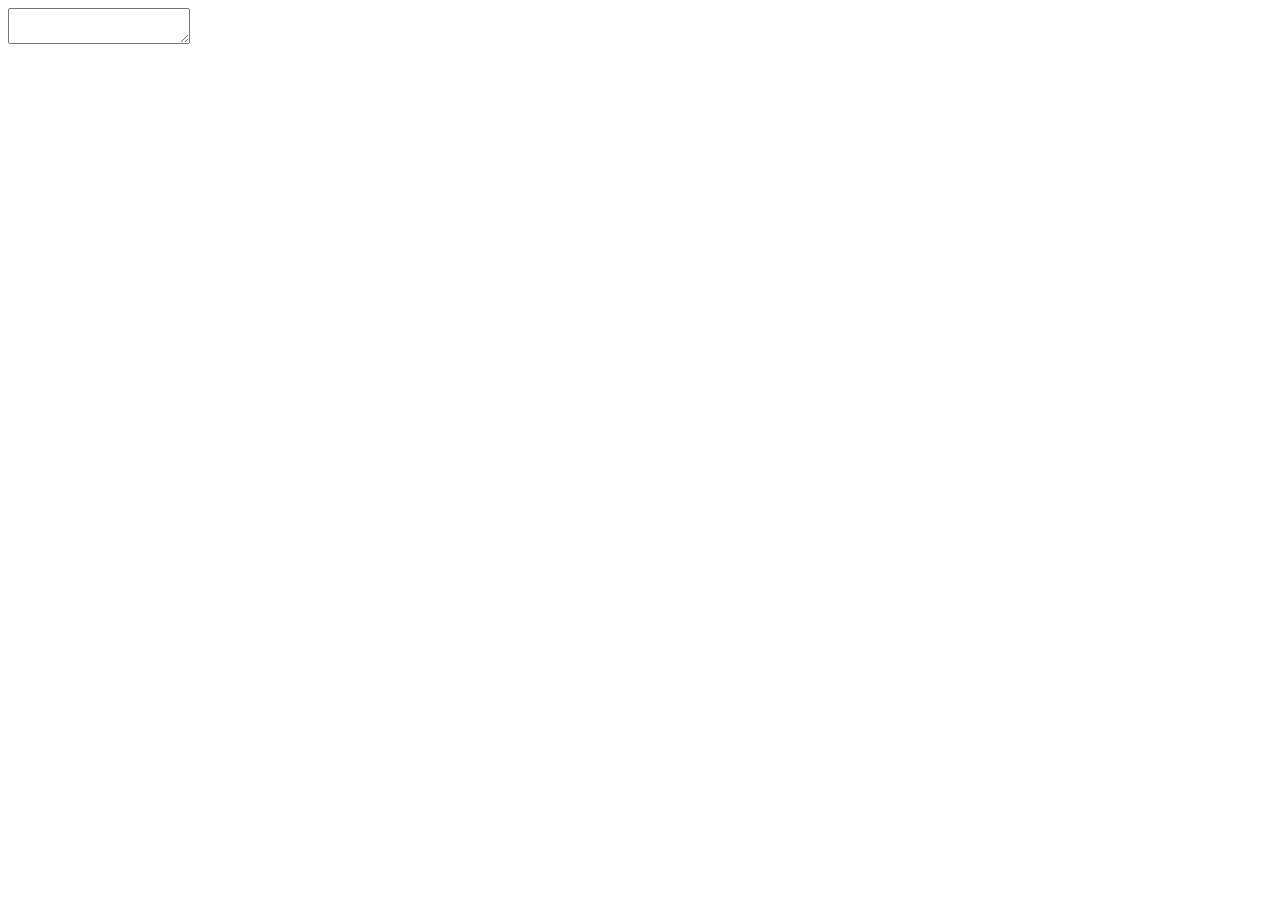
==== web/app.html @ 33cd30ce "fix split logic to files" ====
<!DOCTYPE html>
<html>
<head>
    <meta charset="UTF-8">
    <meta name="viewport" content="width=device-width, initial-scale=1.0">
    <title>Files.md</title>
    <link rel="canonical" href="https://app.files.md/">
    <link rel="icon" href="favicon.ico" sizes="32x32">
    <link rel="manifest" href="manifest.json">
    <link href="app.css" rel="stylesheet">
    <link href="lib/normalize.css" rel="stylesheet">
    <link href="lib/tree.css" rel="stylesheet" >
    <link href="lib/codemirror.css" rel="stylesheet" >
    <link href="lib/hypermd.css" rel="stylesheet" >
    <script src="lib/tree.js"></script>
    <script src="lib/codemirror.js"></script>
    <script src="lib/core.js"></script>
    <script src="lib/markdown.js"></script>
    <script src="lib/hypermd.js"></script>
    <script src="lib/click.js"></script>
    <script src="lib/hide-token.js"></script>
    <script src="lib/fold.js"></script>
    <script src="lib/fold-image.js"></script>
    <script src="lib/fold-link.js"></script>
    <script src="lib/complete-links.js"></script>
    <script src="lib/show-hint.js"></script>
    <script src="lib/codemirror-go.js"></script>
    <script src="lib/codemirror-php.js"></script>
    <script src="lib/codemirror-shell.js"></script>
    <script src="lib/similarity.js"></script>
    <script src="files.js"></script>
    <script src="db.js"></script>
</head>
<body>
<div id="editor">
    <div id="editor-sidebar">
    </div>
    <div id="editor-content">
        <div id="welcome" style="display: none; justify-content: center;align-items: center; height: 100vh; flex-direction: column">
            <div><p>100% local, we don't have access to your files</p></div>
            <div>
                <button onclick="openDirectory()" id="openDirectory">Open directory with *.md files</button>
            </div>
        </div>
        <textarea id="editor-textarea"></textarea>
    </div>
    <div id="goToFile" style="display: none;">
        <form autocomplete="off">
            <input type="text" id="goToFileInput" placeholder="Go to file..." oninput="search()">
        </form>
        <ul id="goToFileResults"></ul>
    </div>
</div>

<script src="app.js"></script>
<script>
    init(document.getElementById("editor-textarea"));
</script>
</body>
</html>
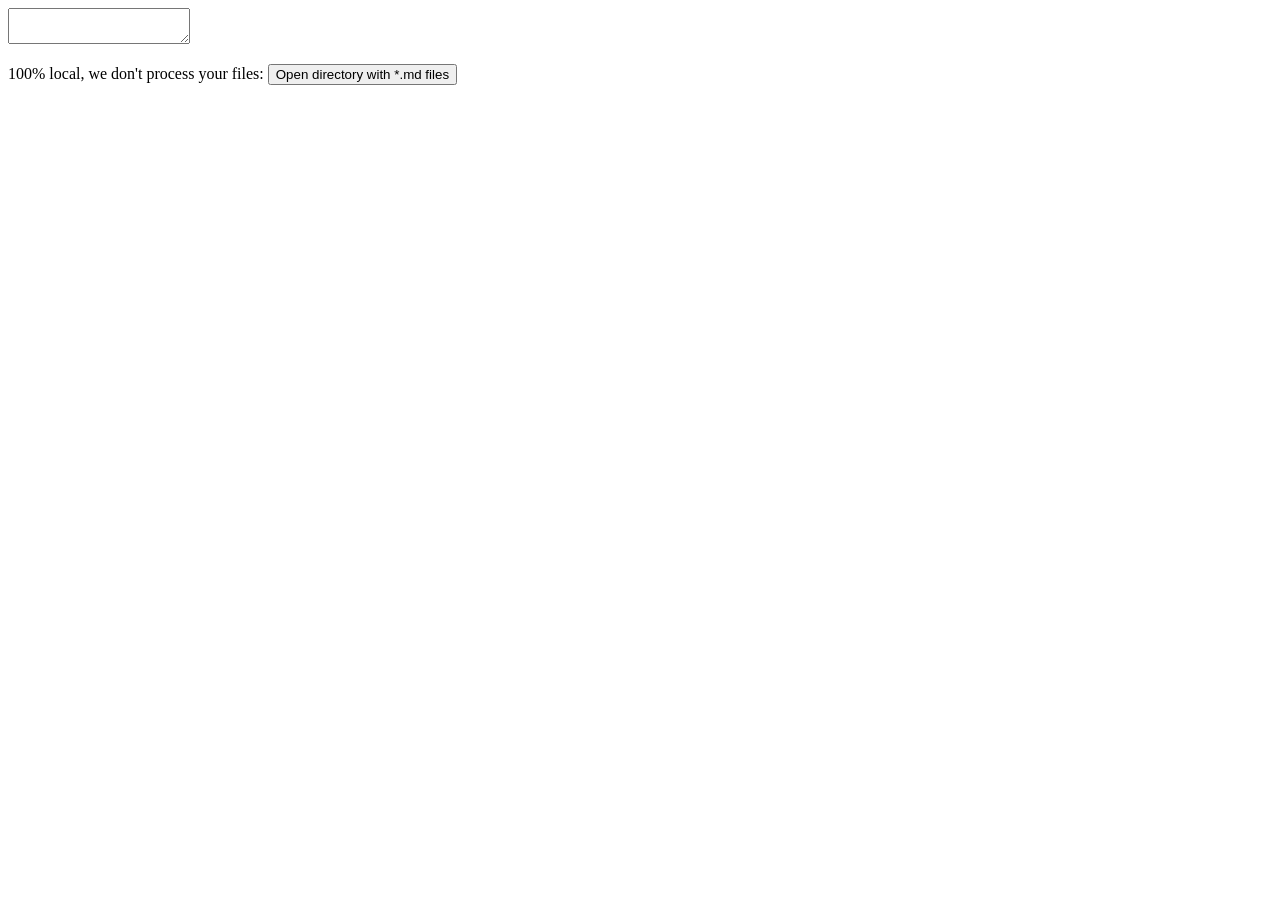
==== commit e964f9f5: "add better emoji merger" ====
--- a/web/app.html
+++ b/web/app.html
@@ -3,7 +3,7 @@
 <head>
     <meta charset="UTF-8">
     <meta name="viewport" content="width=device-width, initial-scale=1.0">
-    <title>Files.md</title>
+    <title>Files.md (Alpha version)</title>
     <link rel="canonical" href="https://app.files.md/">
     <link rel="icon" href="favicon.ico" sizes="32x32">
     <link rel="manifest" href="manifest.json">
@@ -24,37 +24,30 @@
     <script src="lib/fold-link.js"></script>
     <script src="lib/complete-links.js"></script>
     <script src="lib/show-hint.js"></script>
+    <script src="lib/autoscroll.js"></script>
     <script src="lib/codemirror-go.js"></script>
     <script src="lib/codemirror-php.js"></script>
     <script src="lib/codemirror-shell.js"></script>
     <script src="lib/similarity.js"></script>
+    <script src="default.js"></script>
     <script src="files.js"></script>
-    <script src="db.js"></script>
 </head>
 <body>
-<div id="editor">
-    <div id="editor-sidebar">
-    </div>
-    <div id="editor-content">
-        <div id="welcome" style="display: none; justify-content: center;align-items: center; height: 100vh; flex-direction: column">
-            <div><p>100% local, we don't have access to your files</p></div>
-            <div>
-                <button onclick="openDirectory()" id="openDirectory">Open directory with *.md files</button>
-            </div>
-        </div>
-        <textarea id="editor-textarea"></textarea>
-    </div>
-    <div id="goToFile" style="display: none;">
-        <form autocomplete="off">
-            <input type="text" id="goToFileInput" placeholder="Go to file..." oninput="search()">
-        </form>
-        <ul id="goToFileResults"></ul>
-    </div>
+<div id="sidebar">
 </div>
-
+<div id="content">
+    <textarea id="editor"></textarea>
+</div>
+<div id="search" style="display: none;">
+    <form autocomplete="off">
+        <input type="text" id="search-input" placeholder="Go to file..." oninput="search()">
+    </form>
+    <ul id="search-results"></ul>
+</div>
+<div id="welcome"><p>100% local, we don't process your files: <button onClick="openDir()" id="openDirectory">Open directory with *.md files</button></p></div>
 <script src="app.js"></script>
 <script>
-    init(document.getElementById("editor-textarea"));
+    init(document.getElementById("editor"));
 </script>
 </body>
 </html>
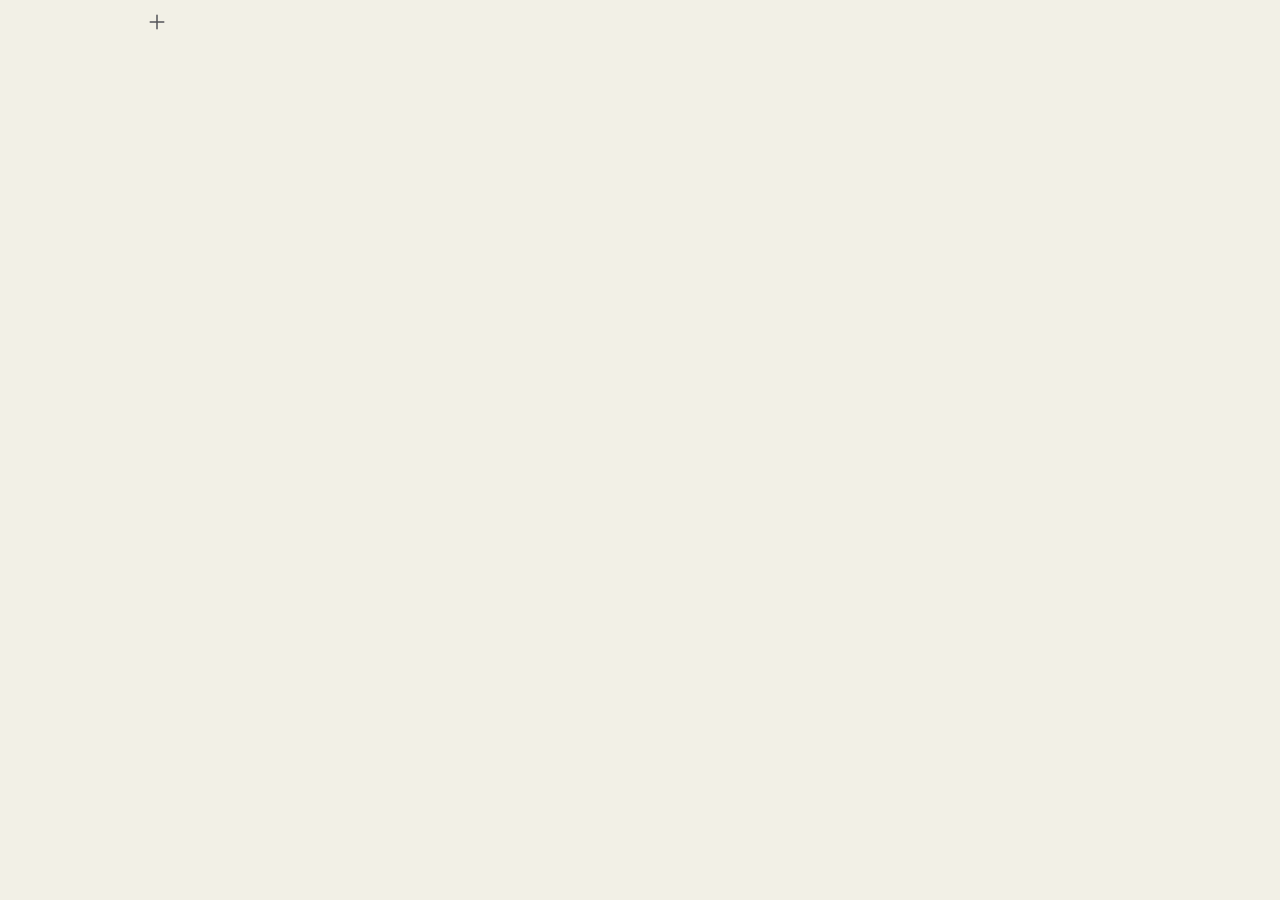
==== commit 6ef76736: "fix simplified icons" ====
--- a/web/app.html
+++ b/web/app.html
@@ -7,11 +7,14 @@
     <link rel="canonical" href="https://app.files.md/">
     <link rel="icon" href="favicon.ico" sizes="32x32">
     <link rel="manifest" href="manifest.json">
+    <link rel="preload" href="https://fonts.googleapis.com/css2?family=Rubik:ital,wght@0,300..900;1,300..900&display=swap" as="style" onload="this.onload=null;this.rel='stylesheet'">
+    <link rel="preload" href="https://fonts.googleapis.com/css2?family=Inter:wght@100..900&display=swap" as="style" onload="this.onload=null;this.rel='stylesheet'">
     <link href="app.css" rel="stylesheet">
     <link href="lib/normalize.css" rel="stylesheet">
     <link href="lib/tree.css" rel="stylesheet" >
     <link href="lib/codemirror.css" rel="stylesheet" >
     <link href="lib/hypermd.css" rel="stylesheet" >
+    <link href="lib/hypermd-light.css" rel="stylesheet" >
     <script src="lib/tree.js"></script>
     <script src="lib/codemirror.js"></script>
     <script src="lib/core.js"></script>
@@ -22,21 +25,52 @@
     <script src="lib/fold.js"></script>
     <script src="lib/fold-image.js"></script>
     <script src="lib/fold-link.js"></script>
-    <script src="lib/complete-links.js"></script>
+    <script src="lib/table-align.js"></script>
+    <script src="lib/autocomplete-link.js"></script>
     <script src="lib/show-hint.js"></script>
     <script src="lib/autoscroll.js"></script>
     <script src="lib/codemirror-go.js"></script>
     <script src="lib/codemirror-php.js"></script>
     <script src="lib/codemirror-shell.js"></script>
     <script src="lib/similarity.js"></script>
-    <script src="default.js"></script>
+    <script src="welcome.js"></script>
     <script src="files.js"></script>
 </head>
 <body>
+
 <div id="sidebar">
+    <div id="sidebar-toolbar">
+            <svg id="new-file" title="New file" onclick="newFile()" xmlns="http://www.w3.org/2000/svg" width="24" height="24" fill="none" viewBox="0 0 32 32">
+                <path stroke="#535358" stroke-linecap="round" stroke-linejoin="round" stroke-width="2" d="M16 25V7M7 16h18"/>
+            </svg>
+<!--        <button id="move-file" title="Move file" onclick="openMoveModal()">-->
+<!--            <svg xmlns="http://www.w3.org/2000/svg" width="22" height="22" fill="none" viewBox="0 0 32 32">-->
+<!--                <path stroke="#535358" stroke-linecap="round" stroke-width="2" d="M5 16h21"/>-->
+<!--                <path stroke="#535358" stroke-linecap="round" stroke-linejoin="round" stroke-width="2" d="M19 8l8 8-8 8"/>-->
+<!--            </svg>-->
+<!--        </button>-->
+<!--        <button id="remove-file" title="Delete file" onclick="removeFile(toPath(editor.currentDir, editor.currentFile))">-->
+<!--            <svg xmlns="http://www.w3.org/2000/svg" width="22" height="22" fill="none" viewBox="0 0 32 32">-->
+<!--                <ellipse cx="16" cy="8" stroke="#535358" stroke-linejoin="round" stroke-width="2" rx="11" ry="3"/>-->
+<!--                <path stroke="#535358" stroke-linejoin="round" stroke-width="2" d="M5 8l3 18s1 2 8 2 8-2 8-2l3-18"/>-->
+<!--                <path stroke="#535358" stroke-linecap="round" stroke-linejoin="round" stroke-width="2" d="M18.5 16.5l-5 5M13.5 16.5l5 5"/>-->
+<!--            </svg>-->
+<!--        </button>-->
+<!--        <button id="new-folder" title="New folder">-->
+<!--            <svg xmlns="http://www.w3.org/2000/svg" width="24" height="24" fill="none" viewBox="0 0 32 32">-->
+<!--                <path stroke="#535358" stroke-linecap="round" stroke-width="2" d="M28 11v13a2 2 0 01-2 2H6a2 2 0 01-2-2V8a2 2 0 012-2h6c3 0 3 3 5 3h9.003C27.108 9 28 9.895 28 11z"/>-->
+<!--                <path stroke="#535358" stroke-linecap="round" stroke-linejoin="round" stroke-width="2" d="M16 21v-8M12 17h8"/>-->
+<!--            </svg>-->
+<!--        </button>-->
+        <button id="open-folder" title="Select local folder" onClick="openDir()">
+            Open or create folder
+        </button>
+    </div>
+   <div id="sidebar-tree">
+   </div>
 </div>
 <div id="content">
-    <textarea id="editor"></textarea>
+    <textarea id="editor" style="display: none"></textarea>
 </div>
 <div id="search" style="display: none;">
     <form autocomplete="off">
@@ -44,10 +78,16 @@
     </form>
     <ul id="search-results"></ul>
 </div>
+<div id="move" style="display: none;">
+    <form autocomplete="off">
+        <input type="text" id="move-input" placeholder="Move to folder..." oninput="suggestMove()">
+    </form>
+    <ul id="move-results"></ul>
+</div>
 <div id="welcome"><p>100% local, we don't process your files: <button onClick="openDir()" id="openDirectory">Open directory with *.md files</button></p></div>
 <script src="app.js"></script>
 <script>
     init(document.getElementById("editor"));
 </script>
 </body>
-</html>
+</html>
--- a/web/app.css
+++ b/web/app.css
@@ -0,0 +1,376 @@
+:root {
+    --color-tx: #100F0F;
+    --color-tx-hover: #24837b;
+    --color-tx-muted: #6F6E69;
+    --color-inline-code: var(--color-tx-muted);
+    --color-inline-code-bg: var(--color-bg-alt);
+    --color-tx-faint: #B7B5AC;
+    --color-tx-sel: rgba(187, 220, 206, 0.3);
+    --color-bg: #FFFCF0; /* Paper color */
+    --color-bg-alt: #F2F0E6;
+    --color-bg-active: #E0DED5;
+    --color-code-keyword: #1F5EA5;
+    --color-code-op: #BC5215;
+    --color-bg-code: #f2f0e5;
+    --color-ui: #E6E4D9;
+    --color-border: #E6E4DA;
+    --font-smaller: 1.3rem;
+    --font: -apple-system, BlinkMacSystemFont, 'Inter', 'IBM Plex Sans', 'Segoe UI', Helvetica, Arial, sans-serif;
+    -webkit-font-smoothing: antialiased;
+    --font-mono: ui-monospace, SFMono-Regular, "Cascadia Code", "IBM Plex Mono",
+    "Roboto Mono", "DejaVu Sans Mono", "Liberation Mono", Menlo, Monaco,
+    "Consolas", "Source Code Pro", monospace;
+
+    --normal-width: 800px;
+    --line-height: 1.5;
+}
+
+html {
+    box-sizing: border-box;
+    width: 100%;
+    height: 100%;
+    font-size: 64%
+}
+
+body {
+    margin: 0;
+    background-color: var(--color-bg-alt);
+    color: var(--color-tx);
+    font-size: 1.7rem;
+    font-size: calc(1.5rem + 0.2vw);
+    font-family: var(--font);
+    text-rendering: optimizeLegibility;
+    display: flex;
+    height: 100vh; /* Full viewport height */
+}
+
+.CodeMirror-wrap {
+    /*border-radius: 5px;*/
+    /*background-color: var(--color-bg);*/
+    /*border: 1px solid var(--color-border);*/
+}
+
+.CodeMirror-code {
+    text-rendering: optimizeLegibility !important;
+    font-family: var(--font) !important;
+}
+
+#sidebar {
+    display: block;
+    width: 400px !important;
+    overflow: auto;
+    height: 100%;
+    background: var(--color-bg-alt);
+    color: #878787;
+    font-size: calc(1.5rem);
+    padding-left: 5px;
+}
+
+#sidebar > ul {
+    margin: 8px;
+}
+
+#sidebar li {
+    margin: 3px 0;
+}
+
+#content, CodeMirror-wrap {
+    box-sizing: border-box;
+    overflow: auto;
+    flex-grow: 1;
+    padding-top: 1px;
+    padding-bottom: 6px;
+    width: 100%;
+}
+
+
+#content table, th, td {
+    border-collapse: collapse;
+    border: 1px solid #878787;
+}
+
+td {
+    text-align: center;
+}
+
+th {
+    padding: 3px;
+}
+
+td {
+    padding: 2px;
+}
+
+a {
+    color: var(--color-tx) !important;
+    text-decoration: underline;
+}
+
+a:hover {
+    color: var(--color-tx-hover);
+}
+
+#search, #move {
+    position: fixed;
+    top: 30%;
+    left: 50%;
+    transform: translate(-50%, 0);
+    width: 500px;
+    padding: 16px;
+    box-shadow: 0px 4px 12px rgba(0, 0, 0, 0.15);
+    border-radius: 8px;
+    background: var(--color-bg);
+    display: flex;
+    flex-direction: column;
+}
+
+#search-input, #move-input {
+    width: 100%;
+    padding: 8px;
+    font-size: 16px;
+    margin-bottom: 8px;
+    box-sizing: border-box;
+    border: 2px solid var(--color-tx-faint);
+    border-radius: 4px;
+    background: var(--color-bg);
+}
+
+#search-input:focus, #move-input:focus {
+    outline: none;
+}
+
+#search-results, #move-results {
+    list-style: none;
+    padding: 0;
+    margin: 0;
+    max-height: 200px;
+    overflow-y: auto;
+}
+
+#search-results li, #move-results li {
+    padding: 8px;
+    cursor: pointer;
+}
+
+#search-results .focused, #move-results .focused {
+    background-color: var(--color-tx-sel);
+}
+
+.CodeMirror-scroll {
+    padding: 2em calc((100% - var(--normal-width)) / 2);
+}
+
+.CodeMirror-lines::after {
+    content: "";
+    display: block;
+    height: 20em;
+}
+
+.CodeMirror-foldmarker {
+    color: blue;
+    text-shadow: #b9f 1px 1px 2px, #b9f -1px -1px 2px, #b9f 1px -1px 2px, #b9f -1px 1px 2px;
+    line-height: .3;
+    cursor: pointer;
+}
+
+.CodeMirror-foldgutter {
+    width: .7em;
+}
+
+.CodeMirror-foldgutter-open,
+.CodeMirror-foldgutter-folded {
+    cursor: pointer;
+}
+
+.CodeMirror-foldgutter-open:after {
+    content: "\25BE";
+}
+
+.CodeMirror-foldgutter-folded:after {
+    content: "\25B8";
+}
+
+.HyperMD-codeblock-bg {
+    background: var(--color-bg-alt) !important;
+}
+
+.cm-inline-code {
+    background: var(--color-bg-alt) !important;
+    color: var(--color-inline-code) !important;
+    font-family: var(--font-mono) !important;
+    font-size: var(--font-smaller) !important;
+}
+
+::selection {
+    background: var(--color-tx-sel);
+}
+
+::-moz-selection {
+    background: var(--color-tx-sel);
+}
+
+.CodeMirror-selected {
+    background: var(--color-tx-sel) !important;
+}
+
+.CodeMirror-hints {
+    background-color: var(--color-bg) !important;
+    color: var(--color-tx) !important;
+    border: 1px solid var(--color-border) !important;
+    max-width: 400px;
+    box-shadow: 0 4px 8px rgba(0, 0, 0, 0.2);
+}
+
+.CodeMirror-hint {
+    padding: 5px 10px !important;
+    cursor: pointer;
+}
+
+.CodeMirror-hint-active {
+    background-color: var(--color-tx-sel) !important;
+    color: var(--color-tx-muted) !important;
+}
+
+.cm-s-hypermd-light pre.HyperMD-codeblock {
+    color: var(--color-tx-muted) !important;
+    font-family: var(--font-mono) !important;
+    font-size: var(--font-smaller) !important;
+}
+
+.cm-s-hypermd-light span.cm-link, .cm-s-hypermd-light .cm-string.cm-url.cm-hmd-barelink {
+    color: var(--color-link) !important;
+    font-weight: 460;
+    border-bottom:0.04em solid rgba(50,50,50,.25);
+}
+
+.cm-s-hypermd-light span.cm-link:hover, .cm-s-hypermd-light .cm-string.cm-url.cm-hmd-barelink:hover {
+    cursor: pointer;
+    color: var(--color-link-hover) !important;
+    text-decoration: none !important;
+    border-bottom:0.08em solid var(--color-link-hover);
+}
+
+#welcome {
+    position: absolute;
+    bottom: 0;
+    left: 0;
+    width: 100%;
+    background: var(--color-bg-alt);
+    text-align: center;
+    border: 1px solid var(--color-border);
+    display: none;
+}
+
+.hmd-image {
+    border-radius: 8px;
+}
+
+.CodeMirror .HyperMD-list-line-1 {
+    padding-left: 35px !important;
+}
+
+.CodeMirror .HyperMD-list-line-2 {
+    padding-left: 65px !important;
+}
+
+.CodeMirror .HyperMD-list-line-3 {
+    padding-left: 95px !important;
+}
+
+
+.cm-formatting-list-ul::before {
+    content: '';
+    display: inline-block;
+    width: 24px;
+    height: 24px;
+
+    /*<svg xmlns="http://www.w3.org/2000/svg" width="24" height="24" viewBox="0 0 24 24">*/
+    /*<g clip-path="url(#clip0_952_6527)">*/
+    /*<circle cx="12" cy="12" r="3"></circle>*/
+    /*</g>*/
+    /*<defs>*/
+    /*<clipPath id="clip0_952_6527">*/
+    /*<rect width="24" height="24"></rect>*/
+    /*</clipPath>*/
+    /*</defs>*/
+    /*</svg>*/
+    /*    with fill=#73777f;*/
+    background-image: url('[data-uri]');
+    background-size: contain;
+    background-repeat: no-repeat;
+    background-position: center;
+    vertical-align: middle;
+}
+
+.cm-formatting-list-ul::before svg {
+    fill: #73777f;
+}
+
+.cm-formatting-list-ul {
+    font-size: 0; /* Hide the "-" character */
+    color: transparent; /* Backup to hide the character */
+}
+
+/*Hide bulletpoints when tasks*/
+.cm-formatting-list-ul:has(+ .cm-formatting-task) {
+    width: 0;
+}
+
+.cm-formatting-list-ul:has(+ .cm-formatting-task)::before {
+    display: none;
+    width: 0;
+}
+
+.cm-formatting-list-ul:has(+ .cm-formatting-task) + .cm-formatting-task {
+    margin-left: -24px; /* Negative margin equal to the width of the ::before element */
+}
+
+/*For some reason ``` in code aren't hidden*/
+.HyperMD-codeblock .hmd-hidden-token {
+    display: none !important;
+}
+
+/*Hide (...) in links. Don't hide links after images*/
+.CodeMirror span:not(:has(.cm-image)) > span.cm-url.hmd-hidden-token.cm-url {
+    display: inline;
+    font-size: 1px !important;
+    letter-spacing: -1ch;
+    color: transparent;
+}
+
+ #sidebar-toolbar {
+     z-index: 5;
+     position: fixed;
+     left: 240px;
+     top: 30px;
+     background: var(--color-bg-alt);
+     text-align: center;
+ }
+
+#sidebar-toolbar svg {
+    background: none;
+    border: none;
+    cursor: pointer;
+    padding: 2px;
+}
+
+#sidebar-toolbar svg:hover {
+    border-radius: 4px;
+    background: var(--color-bg-active);
+}
+
+#sidebar-toolbar {
+    position: sticky;       /* stays at the top while scrolling */
+    top: 0;
+    padding-top: 8px;
+    z-index: 10;
+}
+
+#sidebar ul {
+    margin-top: 0;
+}
+
+#open-folder {
+    display: none;
+    padding: 8px;
+}
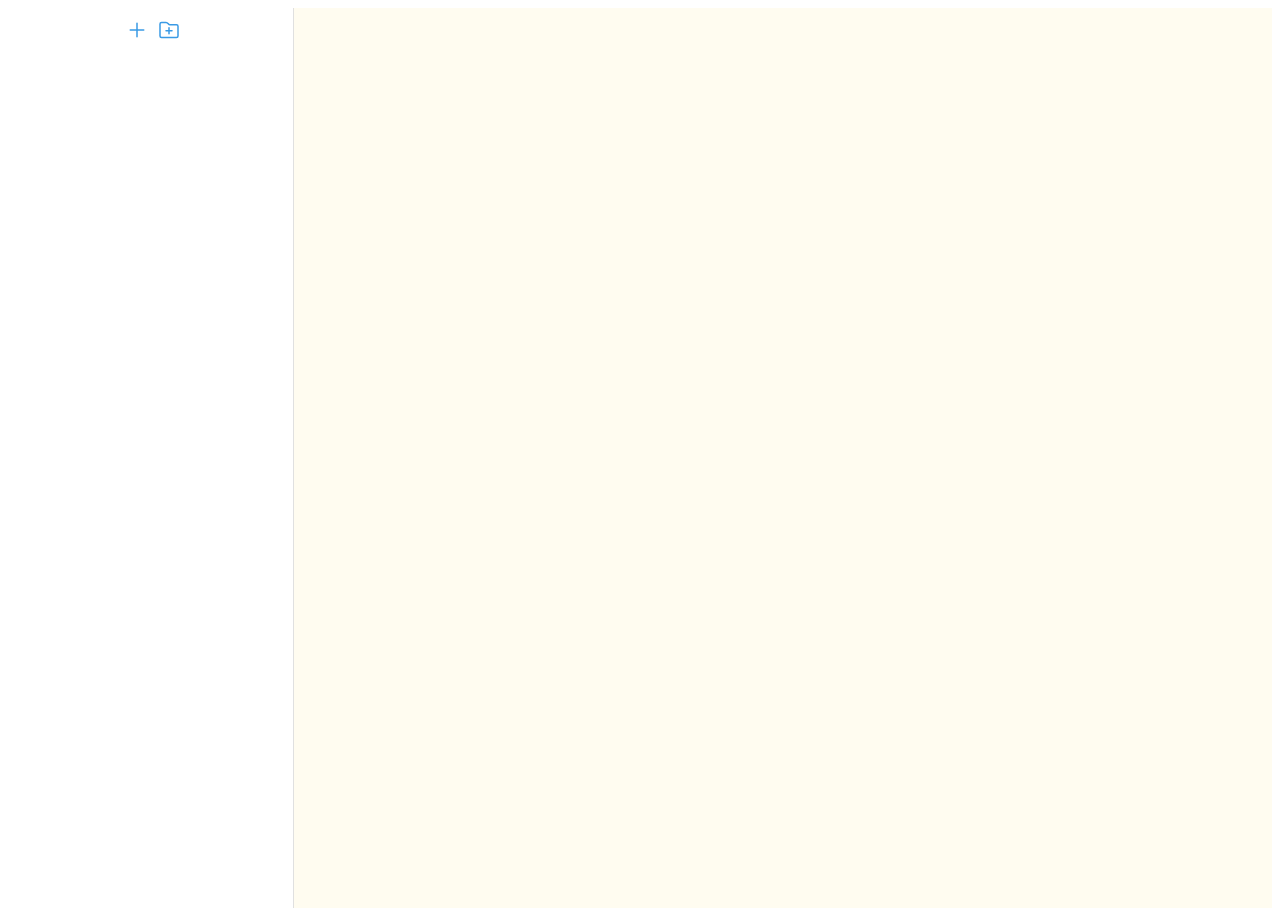
==== commit 5812b341: "add chat as modal" ====
--- a/web/app.html
+++ b/web/app.html
@@ -3,78 +3,133 @@
 <head>
     <meta charset="UTF-8">
     <meta name="viewport" content="width=device-width, initial-scale=1.0">
-    <title>Files.md (Alpha version)</title>
+    <meta name="theme-color" content="#F8F8F7" media="(prefers-color-scheme: light)">
+    <meta name="theme-color" content="#262624" media="(prefers-color-scheme: dark)">
+    <title>Files.md (Beta version)</title>
     <link rel="canonical" href="https://app.files.md/">
     <link rel="icon" href="favicon.ico" sizes="32x32">
     <link rel="manifest" href="manifest.json">
-    <link rel="preload" href="https://fonts.googleapis.com/css2?family=Rubik:ital,wght@0,300..900;1,300..900&display=swap" as="style" onload="this.onload=null;this.rel='stylesheet'">
-    <link rel="preload" href="https://fonts.googleapis.com/css2?family=Inter:wght@100..900&display=swap" as="style" onload="this.onload=null;this.rel='stylesheet'">
-    <link href="app.css" rel="stylesheet">
-    <link href="lib/normalize.css" rel="stylesheet">
-    <link href="lib/tree.css" rel="stylesheet" >
-    <link href="lib/codemirror.css" rel="stylesheet" >
-    <link href="lib/hypermd.css" rel="stylesheet" >
-    <link href="lib/hypermd-light.css" rel="stylesheet" >
-    <script src="lib/tree.js"></script>
-    <script src="lib/codemirror.js"></script>
-    <script src="lib/core.js"></script>
-    <script src="lib/markdown.js"></script>
-    <script src="lib/hypermd.js"></script>
-    <script src="lib/click.js"></script>
-    <script src="lib/hide-token.js"></script>
-    <script src="lib/fold.js"></script>
-    <script src="lib/fold-image.js"></script>
-    <script src="lib/fold-link.js"></script>
-    <script src="lib/table-align.js"></script>
-    <script src="lib/autocomplete-link.js"></script>
-    <script src="lib/show-hint.js"></script>
-    <script src="lib/autoscroll.js"></script>
-    <script src="lib/codemirror-go.js"></script>
-    <script src="lib/codemirror-php.js"></script>
-    <script src="lib/codemirror-shell.js"></script>
-    <script src="lib/similarity.js"></script>
-    <script src="welcome.js"></script>
-    <script src="files.js"></script>
+    <link rel="preload"
+          href="https://fonts.googleapis.com/css2?family=Rubik:ital,wght@0,300..900;1,300..900&display=swap" as="style"
+          onload="this.onload=null;this.rel='stylesheet'">
+    <link rel="preload" href="https://fonts.googleapis.com/css2?family=Inter:wght@100..900&display=swap" as="style"
+          onload="this.onload=null;this.rel='stylesheet'">
+    <link href="app.css?v=" rel="stylesheet">
+    <link href="lib/normalize.css?v=" rel="stylesheet">
+    <link href="lib/tree.css?v=" rel="stylesheet">
+    <link href="lib/codemirror.css?v=" rel="stylesheet">
+    <link href="lib/hypermd.css?v=" rel="stylesheet">
+    <link href="lib/theme-light.css?v=" rel="stylesheet">
+    <link href="lib/theme-dark.css?v=" rel="stylesheet">
+<!--    <link href="wasm.css?v=" rel="stylesheet">-->
+    <link href="chat.css?v=" rel="stylesheet">
+    <script src="lib/tree.js?v="></script>
+    <script src="lib/codemirror.js?v="></script>
+    <script src="lib/core.js?v="></script>
+    <script src="lib/markdown.js?v="></script>
+    <script src="lib/hypermd.js?v="></script>
+    <script src="lib/keymap.js?v="></script>
+    <script src="lib/click.js?v="></script>
+    <script src="lib/hide-token.js?v="></script>
+    <script src="lib/fold.js?v="></script>
+    <script src="lib/fold-image.js?v="></script>
+    <script src="lib/fold-link.js?v="></script>
+    <script src="lib/table-align.js?v="></script>
+    <script src="lib/autocomplete-link.js?v="></script>
+    <script src="lib/show-hint.js?v="></script>
+    <script src="lib/autoscroll.js?v="></script>
+    <script src="lib/codemirror-go.js?v="></script>
+    <script src="lib/codemirror-php.js?v="></script>
+    <script src="lib/codemirror-shell.js?v="></script>
+    <script src="lib/similarity.js?v="></script>
+    <script src="welcome.js?v="></script>
+    <script src="files.js?v="></script>
+    <script src="wasm_exec.js?v="></script>
 </head>
 <body>
 
-<div id="sidebar">
-    <div id="sidebar-toolbar">
-            <svg id="new-file" title="New file" onclick="newFile()" xmlns="http://www.w3.org/2000/svg" width="24" height="24" fill="none" viewBox="0 0 32 32">
-                <path stroke="#535358" stroke-linecap="round" stroke-linejoin="round" stroke-width="2" d="M16 25V7M7 16h18"/>
-            </svg>
-<!--        <button id="move-file" title="Move file" onclick="openMoveModal()">-->
-<!--            <svg xmlns="http://www.w3.org/2000/svg" width="22" height="22" fill="none" viewBox="0 0 32 32">-->
-<!--                <path stroke="#535358" stroke-linecap="round" stroke-width="2" d="M5 16h21"/>-->
-<!--                <path stroke="#535358" stroke-linecap="round" stroke-linejoin="round" stroke-width="2" d="M19 8l8 8-8 8"/>-->
+<div id="sidebar-container">
+    <div id="sidebar">
+        <div id="sidebar-toolbar">
+            <button id="new-file" title="New file" onclick="newFile()">
+                <svg xmlns="http://www.w3.org/2000/svg" width="24" height="24" fill="none" viewBox="0 0 32 32">
+                    <path stroke-linecap="round" stroke-linejoin="round" stroke-width="2"
+                          d="M16 25V7M7 16h18"/>
+                </svg>
+            </button>
+            <button id="new-folder" title="New folder" onclick="newFolder()">
+                <svg xmlns="http://www.w3.org/2000/svg" width="24" height="24" fill="none" viewBox="0 0 32 32">
+                    <path stroke-linecap="round" stroke-width="2" d="M28 11v13a2 2 0 01-2 2H6a2 2 0 01-2-2V8a2 2 0 012-2h6c3 0 3 3 5 3h9.003C27.108 9 28 9.895 28 11z"/>
+                    <path stroke-linecap="round" stroke-linejoin="round" stroke-width="2" d="M16 21v-8M12 17h8"/>
+                </svg>
+            </button>
+            <!--        <button id="move-file" title="Move file" onclick="openMoveModal()">-->
+            <!--            <svg xmlns="http://www.w3.org/2000/svg" width="22" height="22" fill="none" viewBox="0 0 32 32">-->
+            <!--                <path stroke="#535358" stroke-linecap="round" stroke-width="2" d="M5 16h21"/>-->
+            <!--                <path stroke="#535358" stroke-linecap="round" stroke-linejoin="round" stroke-width="2" d="M19 8l8 8-8 8"/>-->
+            <!--            </svg>-->
+            <!--        </button>-->
+            <!--        <button id="remove-file" title="Delete file" onclick="removeFile(toPath(editor.currentDir, editor.currentFile))">-->
+            <!--            <svg xmlns="http://www.w3.org/2000/svg" width="22" height="22" fill="none" viewBox="0 0 32 32">-->
+            <!--                <ellipse cx="16" cy="8" stroke="#535358" stroke-linejoin="round" stroke-width="2" rx="11" ry="3"/>-->
+            <!--                <path stroke="#535358" stroke-linejoin="round" stroke-width="2" d="M5 8l3 18s1 2 8 2 8-2 8-2l3-18"/>-->
+            <!--                <path stroke="#535358" stroke-linecap="round" stroke-linejoin="round" stroke-width="2" d="M18.5 16.5l-5 5M13.5 16.5l5 5"/>-->
+            <!--            </svg>-->
+            <!--        </button>-->
+            <button id="open-folder" title="Select local folder" onClick="openDir()" style="padding: 5px">
+                Open or create folder
+            </button>
+        </div>
+        <div id="sidebar-tree">
+        </div>
+    </div>
+    <div class="resize-handle"
+         role="separator"
+         tabindex="0"
+         aria-label="Resize sidebar with mouse"
+         aria-orientation="vertical">
+    </div>
+</div>
+
+<div id="content">
+    <textarea id="editor" style="display: none"></textarea>
+
+    <div id="chat-container">
+        <div id="chat" style="display: none;"></div>
+        <textarea id="chat-input" style="display: none;" class="input-field" placeholder="Type your message..." rows="1"></textarea>
+    </div>
+
+    <button id="open-chat" style="display: none" title="Go to chat mode" onclick="toggleChat()">
+        <svg xmlns="http://www.w3.org/2000/svg" width="40" height="40" fill="none" viewBox="0 0 34 32">
+            <path stroke-linecap="round" stroke-linejoin="round" stroke-width="2" d="M 25 7 H 11 a 4 4 0 0 0 -4 4 v 10 a 4 4 0 0 0 4 4 h 7 l 6 4 v -4 h 1 a 4 4 0 0 0 4 -4 V 11 a 4 4 0 0 0 -4 -4 z"/>
+        </svg>
+    </button>
+</div>
+
+<!--<div id="chat-container" style="display: none">-->
+<!--    <div id="messages"></div>-->
+<!--    <div id="input-container">-->
+<!--        <div class="rich-input"-->
+<!--             id="input-field"-->
+<!--             contenteditable="true"-->
+<!--             data-placeholder="Write a message..."></div>-->
+<!--        <button id="send-button" disabled>-->
+<!--            <svg xmlns="http://www.w3.org/2000/svg" width="15" height="15" viewBox="0 0 330 330" fill="white"-->
+<!--                 stroke="currentColor" stroke-width="2" stroke-linecap="round" stroke-linejoin="round"-->
+<!--                 class="feather feather-send">-->
+<!--                <path d="M250.606,154.389l-150-149.996c-5.857-5.858-15.355-5.858-21.213,0.001-->
+<!--	c-5.857,5.858-5.857,15.355,0.001,21.213l139.393,139.39L79.393,304.394c-5.857,5.858-5.857,15.355,0.001,21.213-->
+<!--	C82.322,328.536,86.161,330,90,330s7.678-1.464,10.607-4.394l149.999-150.004c2.814-2.813,4.394-6.628,4.394-10.606-->
+<!--	C255,161.018,253.42,157.202,250.606,154.389z"/>-->
 <!--            </svg>-->
 <!--        </button>-->
-<!--        <button id="remove-file" title="Delete file" onclick="removeFile(toPath(editor.currentDir, editor.currentFile))">-->
-<!--            <svg xmlns="http://www.w3.org/2000/svg" width="22" height="22" fill="none" viewBox="0 0 32 32">-->
-<!--                <ellipse cx="16" cy="8" stroke="#535358" stroke-linejoin="round" stroke-width="2" rx="11" ry="3"/>-->
-<!--                <path stroke="#535358" stroke-linejoin="round" stroke-width="2" d="M5 8l3 18s1 2 8 2 8-2 8-2l3-18"/>-->
-<!--                <path stroke="#535358" stroke-linecap="round" stroke-linejoin="round" stroke-width="2" d="M18.5 16.5l-5 5M13.5 16.5l5 5"/>-->
-<!--            </svg>-->
-<!--        </button>-->
-<!--        <button id="new-folder" title="New folder">-->
-<!--            <svg xmlns="http://www.w3.org/2000/svg" width="24" height="24" fill="none" viewBox="0 0 32 32">-->
-<!--                <path stroke="#535358" stroke-linecap="round" stroke-width="2" d="M28 11v13a2 2 0 01-2 2H6a2 2 0 01-2-2V8a2 2 0 012-2h6c3 0 3 3 5 3h9.003C27.108 9 28 9.895 28 11z"/>-->
-<!--                <path stroke="#535358" stroke-linecap="round" stroke-linejoin="round" stroke-width="2" d="M16 21v-8M12 17h8"/>-->
-<!--            </svg>-->
-<!--        </button>-->
-        <button id="open-folder" title="Select local folder" onClick="openDir()">
-            Open or create folder
-        </button>
-    </div>
-   <div id="sidebar-tree">
-   </div>
-</div>
-<div id="content">
-    <textarea id="editor" style="display: none"></textarea>
-</div>
+<!--    </div>-->
+<!--    <div id="command-popup" class="popup hidden"></div>-->
+<!--</div>-->
+
 <div id="search" style="display: none;">
     <form autocomplete="off">
-        <input type="text" id="search-input" placeholder="Go to file..." oninput="search()">
+        <input type="text" id="search-input" placeholder="Go to file..." oninput="searchModal.search()">
     </form>
     <ul id="search-results"></ul>
 </div>
@@ -84,8 +139,10 @@
     </form>
     <ul id="move-results"></ul>
 </div>
-<div id="welcome"><p>100% local, we don't process your files: <button onClick="openDir()" id="openDirectory">Open directory with *.md files</button></p></div>
-<script src="app.js"></script>
+<script src="app.js?v="></script>
+<script src="wasm.js?v="></script>
+<script src="chat.js?v="></script>
+<script src="modals.js?v="></script>
 <script>
     init(document.getElementById("editor"));
 </script>
--- a/web/app.css
+++ b/web/app.css
@@ -1,5 +1,4 @@
 :root {
-    --color-tx: #100F0F;
     --color-tx-hover: #24837b;
     --color-tx-muted: #6F6E69;
     --color-inline-code: var(--color-tx-muted);
@@ -7,13 +6,11 @@
     --color-tx-faint: #B7B5AC;
     --color-tx-sel: rgba(187, 220, 206, 0.3);
     --color-bg: #FFFCF0; /* Paper color */
-    --color-bg-alt: #F2F0E6;
-    --color-bg-active: #E0DED5;
     --color-code-keyword: #1F5EA5;
     --color-code-op: #BC5215;
     --color-bg-code: #f2f0e5;
     --color-ui: #E6E4D9;
-    --color-border: #E6E4DA;
+    --color-border: #e0e0e0;
     --font-smaller: 1.3rem;
     --font: -apple-system, BlinkMacSystemFont, 'Inter', 'IBM Plex Sans', 'Segoe UI', Helvetica, Arial, sans-serif;
     -webkit-font-smoothing: antialiased;
@@ -22,7 +19,13 @@
     "Consolas", "Source Code Pro", monospace;
 
     --normal-width: 800px;
-    --line-height: 1.5;
+    color-scheme: light dark;
+}
+
+@media (prefers-color-scheme: light) {
+    meta[name="theme-color"] {
+        content: "#ff0000";
+    }
 }
 
 html {
@@ -33,7 +36,7 @@
 }
 
 body {
-    margin: 0;
+    overscroll-behavior: none;
     background-color: var(--color-bg-alt);
     color: var(--color-tx);
     font-size: 1.7rem;
@@ -41,7 +44,19 @@
     font-family: var(--font);
     text-rendering: optimizeLegibility;
     display: flex;
-    height: 100vh; /* Full viewport height */
+    height: 100vh;
+}
+
+/*Add border for PWA app only*/
+@media (display-mode: standalone) {
+    body {
+        border-top: 1px solid var(--color-border);
+        box-sizing: border-box;
+    }
+
+    #chat-container {
+        height: calc(100vh - 1px) !important;
+    }
 }
 
 .CodeMirror-wrap {
@@ -57,13 +72,17 @@
 
 #sidebar {
     display: block;
-    width: 400px !important;
+    width: 280px;
+    min-width: 200px;
+    max-width: 800px;
+    position: relative;
     overflow: auto;
     height: 100%;
     background: var(--color-bg-alt);
-    color: #878787;
+    color: var(--color-tx-alt);
     font-size: calc(1.5rem);
     padding-left: 5px;
+    border-right: 1px solid var(--color-border);
 }
 
 #sidebar > ul {
@@ -71,18 +90,20 @@
 }
 
 #sidebar li {
-    margin: 3px 0;
-}
-
-#content, CodeMirror-wrap {
-    box-sizing: border-box;
+    line-height: 1.3;
+}
+
+#content {
     overflow: auto;
-    flex-grow: 1;
-    padding-top: 1px;
-    padding-bottom: 6px;
     width: 100%;
-}
-
+    display: flex;
+    flex-direction: column;
+    background: var(--color-bg);
+}
+
+#editor {
+    flex: 1;
+}
 
 #content table, th, td {
     border-collapse: collapse;
@@ -112,9 +133,6 @@
 
 #search, #move {
     position: fixed;
-    top: 30%;
-    left: 50%;
-    transform: translate(-50%, 0);
     width: 500px;
     padding: 16px;
     box-shadow: 0px 4px 12px rgba(0, 0, 0, 0.15);
@@ -122,6 +140,7 @@
     background: var(--color-bg);
     display: flex;
     flex-direction: column;
+    z-index: 10000;
 }
 
 #search-input, #move-input {
@@ -153,7 +172,8 @@
 }
 
 #search-results .focused, #move-results .focused {
-    background-color: var(--color-tx-sel);
+    background-color: var(--color-bg-active);
+    border-radius: 5px;
 }
 
 .CodeMirror-scroll {
@@ -194,8 +214,8 @@
     background: var(--color-bg-alt) !important;
 }
 
-.cm-inline-code {
-    background: var(--color-bg-alt) !important;
+.cm-inline-code:not(.cm-formatting):not(.cm-hmd-indented-code) {
+    background: var(--color-inline-code-bg) !important;
     color: var(--color-inline-code) !important;
     font-family: var(--font-mono) !important;
     font-size: var(--font-smaller) !important;
@@ -214,21 +234,21 @@
 }
 
 .CodeMirror-hints {
-    background-color: var(--color-bg) !important;
-    color: var(--color-tx) !important;
+    background-color: var(--color-bg-alt) !important;
     border: 1px solid var(--color-border) !important;
     max-width: 400px;
-    box-shadow: 0 4px 8px rgba(0, 0, 0, 0.2);
+    box-shadow: none !important;
+    border-radius: 5px !important;
 }
 
 .CodeMirror-hint {
+    color: var(--color-tx-alt) !important;
     padding: 5px 10px !important;
     cursor: pointer;
 }
 
 .CodeMirror-hint-active {
-    background-color: var(--color-tx-sel) !important;
-    color: var(--color-tx-muted) !important;
+    background-color: var(--color-bg-active) !important;
 }
 
 .cm-s-hypermd-light pre.HyperMD-codeblock {
@@ -239,8 +259,8 @@
 
 .cm-s-hypermd-light span.cm-link, .cm-s-hypermd-light .cm-string.cm-url.cm-hmd-barelink {
     color: var(--color-link) !important;
-    font-weight: 460;
-    border-bottom:0.04em solid rgba(50,50,50,.25);
+    /*font-weight: 450;*/
+    border-bottom:0.04em solid var(--color-border);
 }
 
 .cm-s-hypermd-light span.cm-link:hover, .cm-s-hypermd-light .cm-string.cm-url.cm-hmd-barelink:hover {
@@ -278,37 +298,41 @@
 }
 
 
-.cm-formatting-list-ul::before {
-    content: '';
-    display: inline-block;
-    width: 24px;
-    height: 24px;
-
-    /*<svg xmlns="http://www.w3.org/2000/svg" width="24" height="24" viewBox="0 0 24 24">*/
-    /*<g clip-path="url(#clip0_952_6527)">*/
-    /*<circle cx="12" cy="12" r="3"></circle>*/
-    /*</g>*/
-    /*<defs>*/
-    /*<clipPath id="clip0_952_6527">*/
-    /*<rect width="24" height="24"></rect>*/
-    /*</clipPath>*/
-    /*</defs>*/
-    /*</svg>*/
-    /*    with fill=#73777f;*/
-    background-image: url('[data-uri]');
-    background-size: contain;
-    background-repeat: no-repeat;
-    background-position: center;
-    vertical-align: middle;
-}
-
-.cm-formatting-list-ul::before svg {
-    fill: #73777f;
-}
+/*.cm-formatting-list-ul::before {*/
+/*    content: '';*/
+/*    display: inline-block;*/
+/*    width: 24px;*/
+/*    height: 24px;*/
+
+/*    !*<svg xmlns="http://www.w3.org/2000/svg" width="24" height="24" viewBox="0 0 24 24">*!*/
+/*    !*<g clip-path="url(#clip0_952_6527)">*!*/
+/*    !*<circle cx="12" cy="12" r="3"></circle>*!*/
+/*    !*</g>*!*/
+/*    !*<defs>*!*/
+/*    !*<clipPath id="clip0_952_6527">*!*/
+/*    !*<rect width="24" height="24"></rect>*!*/
+/*    !*</clipPath>*!*/
+/*    !*</defs>*!*/
+/*    !*</svg>*!*/
+/*    !*    with fill=#73777f;*!*/
+/*    background-image: url('[data-uri]');*/
+/*    background-size: contain;*/
+/*    background-repeat: no-repeat;*/
+/*    background-position: center;*/
+/*    vertical-align: middle;*/
+/*}*/
+
+/*.cm-formatting-list-ul::before svg {*/
+/*    fill: #73777f;*/
+/*}*/
 
 .cm-formatting-list-ul {
-    font-size: 0; /* Hide the "-" character */
-    color: transparent; /* Backup to hide the character */
+    /*font-size: 0; !* Hide the "-" character *!*/
+    /*color: transparent; !* Backup to hide the character *!*/
+}
+
+.cm-formatting-list-ul {
+    color: var(--color-tx-alt) !important;
 }
 
 /*Hide bulletpoints when tasks*/
@@ -316,13 +340,18 @@
     width: 0;
 }
 
-.cm-formatting-list-ul:has(+ .cm-formatting-task)::before {
+/* Hide the list formatting only when task formatting IS hidden */
+.cm-formatting-list-ul:has(+ .cm-formatting-task.hmd-hidden-token) {
     display: none;
     width: 0;
 }
 
-.cm-formatting-list-ul:has(+ .cm-formatting-task) + .cm-formatting-task {
-    margin-left: -24px; /* Negative margin equal to the width of the ::before element */
+.cm-s-hypermd-light span.cm-formatting-task:not(.hmd-hidden-token) {
+    /*background-color: red;*/
+}
+
+.cm-formatting-list-ul:has(+ .cm-formatting-task.hmd-hidden-token) + .cm-formatting-task.hmd-hidden-token {
+    margin-left: -24px;
 }
 
 /*For some reason ``` in code aren't hidden*/
@@ -333,7 +362,7 @@
 /*Hide (...) in links. Don't hide links after images*/
 .CodeMirror span:not(:has(.cm-image)) > span.cm-url.hmd-hidden-token.cm-url {
     display: inline;
-    font-size: 1px !important;
+    font-size: 0 !important;
     letter-spacing: -1ch;
     color: transparent;
 }
@@ -347,14 +376,24 @@
      text-align: center;
  }
 
-#sidebar-toolbar svg {
+#sidebar-toolbar button {
     background: none;
     border: none;
     cursor: pointer;
     padding: 2px;
 }
 
-#sidebar-toolbar svg:hover {
+button svg {
+    display: block;
+    stroke: #3A9AE5 !important;
+    /*stroke: var(--color-tx-alt) !important;*/
+}
+
+button svg circle {
+    fill: #3A9AE5 !important;
+}
+
+#sidebar-toolbar button:hover {
     border-radius: 4px;
     background: var(--color-bg-active);
 }
@@ -373,4 +412,138 @@
 #open-folder {
     display: none;
     padding: 8px;
-}+}
+
+#sidebar-container {
+    position: relative;
+}
+
+.resize-handle {
+    position: absolute;
+    right: 0;
+    top: 0;
+    bottom: 0;
+    width: 12px;
+    cursor: col-resize;
+    z-index: 10;
+    background: transparent;
+}
+
+.resize-handle:hover {
+    background: color-mix(in srgb, var(--color-bg-active) 50%, transparent);
+}
+
+.resize-handle::after {
+    content: '';
+    position: absolute;
+    right: 0;
+    top: 0;
+    bottom: 0;
+    width: 1px;
+    background: transparent;
+}
+
+.resize-handle:hover::after {
+    background: var(--color-border);
+}
+
+body.dragging {
+    user-select: none;
+    cursor: col-resize !important;
+}
+
+body.dragging * {
+    cursor: col-resize !important;
+}
+
+.CodeMirror-gutters {
+    visibility: hidden;
+}
+
+.CodeMirror-cursor {
+    background: red !important;
+    color: green;
+}
+
+.cm-formatting.cm-formatting-link-string.cm-string.cm-url, .cm-formatting.cm-formatting-link.cm-link {
+    color: var(--color-tx-alt) !important;
+}
+
+.hmd-image-preview {
+    border: var(--color-border);
+}
+
+.cm-s-hypermd-light .HyperMD-codeblock::before {
+    content: '';
+    display: inline-block;
+    width: 8px;
+}
+
+.cm-s-hypermd-light .HyperMD-codeblock-bg {
+    margin-left: 4px;
+    width: calc(100% - 4px);
+}
+
+.cm-s-hypermd-light .CodeMirror-line.HyperMD-codeblock {
+    padding-left: 10px;
+    color: var(--color-tx-alt) !important;
+}
+
+.cm-s-hypermd-light .HyperMD-codeblock::before {
+    display: none;
+}
+
+.cm-formatting.cm-formatting-code.cm-inline-code {
+    background: none !important;
+}
+
+.cm-s-hypermd-light img.hmd-image {
+    /*PATCHED*/
+    max-width: 400px;
+    display: inline-block;
+
+    margin-left: 25%;
+}
+
+@media (max-width: 768px) {
+    .cm-s-hypermd-light img.hmd-image {
+        margin-left: 20%;
+    }
+}
+
+@media (max-width: 670px) {
+    .cm-s-hypermd-light img.hmd-image {
+        max-width: 300px;
+        margin-left: 17%;
+    }
+}
+
+.cm-s-hypermd-light span.cm-formatting-task {
+    color: var(--color-tx) !important;
+}
+
+.cm-s-hypermd-light span.cm-formatting-task:not(.hmd-hidden-token) {
+    background-image: none;
+}
+
+.cm-s-hypermd-light span.cm-attribute, .cm-s-hypermd-light span.cm-def, .cm-s-hypermd-light span.cm-string {
+    color: var(--color-link) !important;
+}
+
+.cmd-pressed .cm-inline-code:hover {
+    cursor: pointer;
+}
+
+#move, #search {
+    z-index: 10000;
+}
+
+.modal-reversed {
+    display: flex !important;
+    flex-direction: column-reverse !important;
+}
+
+.modal-reversed #search-input, .modal-reversed #move-input {
+    margin-top: 8px;
+    margin-bottom: 0 !important;
+}
--- a/web/wasm.css
+++ b/web/wasm.css
@@ -0,0 +1,233 @@
+* {
+    margin: 0;
+    padding: 0;
+    box-sizing: border-box;
+}
+
+body {
+    font-family: -apple-system, BlinkMacSystemFont, 'Segoe UI', Roboto, sans-serif;
+    background: #0f0f23;
+    color: #e5e5e7;
+    height: 100vh;
+    display: flex;
+}
+
+#content {
+    flex: 1;
+    display: flex;
+    flex-direction: column;
+    height: 100vh;
+}
+
+#chat {
+    flex: 1;
+    overflow-y: auto;
+    padding: 24px;
+    display: flex;
+    flex-direction: column;
+    gap: 16px;
+}
+
+#chat::before {
+    content: '';
+    flex-grow: 1;
+}
+
+.message {
+    margin: 10px 0;
+    background: #1a1a2e;
+    border-radius: 12px;
+    padding: 16px;
+    border: 1px solid #2a2a40;
+    position: relative;
+    animation: slideIn 0.3s ease-out;
+}
+
+@keyframes slideIn {
+    from {
+        opacity: 0;
+        transform: translateY(20px);
+    }
+    to {
+        opacity: 1;
+        transform: translateY(0);
+    }
+}
+
+.message-content {
+    white-space: pre-wrap;
+    line-height: 1.5;
+    margin-bottom: 8px;
+    cursor: text;
+    padding: 4px;
+    border-radius: 4px;
+    transition: background 0.2s;
+}
+
+.message-content:hover {
+    background: rgba(255, 255, 255, 0.05);
+}
+
+.message-content.editing {
+    background: rgba(99, 102, 241, 0.1);
+    border: 1px solid #6366f1;
+    outline: none;
+}
+
+.message-content[contenteditable]:focus {
+    outline: none;
+}
+
+.message-footer {
+    display: flex;
+    justify-content: space-between;
+    align-items: center;
+    margin-top: 12px;
+}
+
+.message-time {
+    font-size: 12px;
+    color: #9ca3af;
+}
+
+.message-actions {
+    display: flex;
+    gap: 8px;
+    opacity: 0;
+    transition: opacity 0.2s;
+}
+
+.message:hover .message-actions {
+    opacity: 1;
+}
+
+.message:last-child .message-actions {
+    opacity: 1;
+}
+
+.action-btn {
+    background: #374151;
+    border: none;
+    color: #e5e5e7;
+    padding: 8px;
+    border-radius: 6px;
+    cursor: pointer;
+    font-size: 12px;
+    transition: all 0.2s;
+    display: flex;
+    align-items: center;
+    justify-content: center;
+    position: relative;
+    width: 32px;
+    height: 32px;
+}
+
+.action-btn:hover {
+    background: #4b5563;
+    transform: translateY(-1px);
+}
+
+.action-btn .btn-label {
+    position: absolute;
+    bottom: 100%;
+    left: 50%;
+    transform: translateX(-50%);
+    background: #1f2937;
+    color: #e5e5e7;
+    padding: 4px 8px;
+    border-radius: 4px;
+    font-size: 11px;
+    white-space: nowrap;
+    opacity: 0;
+    pointer-events: none;
+    transition: opacity 0.2s;
+    margin-bottom: 4px;
+    z-index: 1000;
+}
+
+.action-btn .btn-label::after {
+    content: '';
+    position: absolute;
+    top: 100%;
+    left: 50%;
+    transform: translateX(-50%);
+    border: 4px solid transparent;
+    border-top-color: #1f2937;
+}
+
+.action-btn:hover .btn-label {
+    opacity: 1;
+}
+
+#editor {
+    flex: 1;
+    background: #1a1a2e;
+    border: 1px solid #2a2a40;
+    color: #e5e5e7;
+    padding: 20px;
+    font-family: 'SF Mono', Monaco, 'Cascadia Code', 'Roboto Mono', Consolas, 'Courier New', monospace;
+    font-size: 14px;
+    line-height: 1.6;
+    resize: none;
+    outline: none;
+}
+
+.empty-state {
+    flex: 1;
+    display: flex;
+    flex-direction: column;
+    align-items: center;
+    justify-content: center;
+    text-align: center;
+    color: #6b7280;
+}
+
+.empty-icon {
+    width: 64px;
+    height: 64px;
+    margin-bottom: 16px;
+    opacity: 0.5;
+}
+
+.empty-title {
+    font-size: 18px;
+    font-weight: 600;
+    margin-bottom: 8px;
+}
+
+.empty-desc {
+    font-size: 14px;
+    max-width: 300px;
+}
+
+/* Styles for #chat-input textarea */
+
+#chat-input {
+    background: #1a1a2e;
+    border: 1px solid #374151;
+    border-radius: 12px;
+    padding: 12px 16px;
+    color: #e5e5e7;
+    font-size: 16px;
+    resize: none;
+    min-height: 48px;
+    max-height: 250px;
+    font-family: -apple-system, BlinkMacSystemFont, 'Segoe UI', Roboto, sans-serif;
+    line-height: 1.4;
+    transition: border-color 0.2s, box-shadow 0.2s;
+    margin: 24px;
+}
+
+#chat-input:focus {
+    outline: none;
+    border-color: #6366f1;
+    box-shadow: 0 0 0 3px rgba(99, 102, 241, 0.1);
+}
+
+#chat-input::placeholder {
+    color: #6b7280;
+}
+
+.CodeMirror-wrap {
+    display: none;
+}
--- a/web/chat.css
+++ b/web/chat.css
@@ -0,0 +1,271 @@
+#chat {
+    flex: 1;
+    overflow-y: auto;
+    padding: 24px;
+    display: flex;
+    flex-direction: column;
+    gap: 16px;
+    /*background: var(--color-bg);*/
+}
+
+#chat-container {
+    display: flex;
+    flex-direction: column;
+    height: 100%;
+}
+
+#chat-container.modal {
+    position: fixed;
+    bottom: 20px;
+    right: 20px;
+    width: 700px;
+    height: 500px;
+    border: 1px solid var(--color-border);
+    border-radius: 5px;
+}
+
+#chat::before {
+    content: '';
+    flex-grow: 1;
+}
+
+.message {
+    background: var(--color-bg-alt);
+    border-radius: 12px;
+    padding: 16px;
+    border: 1px solid var(--color-border);
+    position: relative;
+    animation: slideIn 0.3s ease-out;
+    cursor: pointer;
+}
+
+@keyframes slideIn {
+    from {
+        opacity: 0;
+        transform: translateY(20px);
+    }
+    to {
+        opacity: 1;
+        transform: translateY(0);
+    }
+}
+
+.message-content {
+    white-space: pre-wrap;
+    line-height: 1.5;
+    margin-bottom: 8px;
+    cursor: text;
+    padding: 4px;
+    border-radius: 4px;
+    transition: background 0.2s;
+}
+
+.message-content:hover {
+    background: rgba(255, 255, 255, 0.05);
+}
+
+.message-content.editing {
+    background: rgba(99, 102, 241, 0.1);
+    border: 1px solid var(--color-bg);
+    outline: none;
+}
+
+.message-content[contenteditable]:focus {
+    outline: none;
+}
+
+.message-footer {
+    display: flex;
+    justify-content: space-between;
+    align-items: center;
+    margin-top: 12px;
+}
+
+.message-time {
+    font-size: 12px;
+    color: #9ca3af;
+    padding-left: 3px;
+}
+
+.message-actions {
+    display: flex;
+    gap: 8px;
+    opacity: 0;
+    transition: opacity 0.2s;
+}
+
+.message:hover .message-actions {
+    opacity: 1;
+}
+
+.message:last-child .message-actions {
+    opacity: 1;
+}
+
+.action-btn {
+    background: var(--color-bg);
+    padding: 8px;
+    border-radius: 6px;
+    cursor: pointer;
+    font-size: 12px;
+    transition: all 0.2s;
+    display: flex;
+    align-items: center;
+    justify-content: center;
+    position: relative;
+    width: 32px;
+    height: 32px;
+    border: 1px solid var(--color-border);
+}
+
+.action-btn svg {
+    stroke: var(--color-link) !important;
+}
+
+.to-recent-btn {
+    max-width: 200px;
+    width: auto;
+    color: var(--color-link);
+}
+
+.btn-label {
+    color: var(--color-tx);
+}
+
+.action-btn:hover {
+    background: var(--color-bg-active);
+}
+
+.action-btn .btn-label {
+    position: absolute;
+    bottom: 100%;
+    left: 50%;
+    transform: translateX(-50%);
+    background: var(--color-bg);
+    /*color: #e5e5e7;*/
+    padding: 4px 8px;
+    border-radius: 4px;
+    font-size: 11px;
+    white-space: nowrap;
+    opacity: 0;
+    /*pointer-events: none;*/
+    transition: opacity 0.2s;
+    margin-bottom: 4px;
+    z-index: 1000;
+}
+
+.action-btn .btn-submenu.show::after {
+    content: '';
+    position: absolute;
+    top: 100%;
+    left: 50%;
+    transform: translateX(-50%);
+    border: 5px solid transparent;
+    border-top-color: #1f2937;
+}
+
+.action-btn:hover .btn-label {
+    opacity: 1;
+}
+
+
+.empty-state {
+    display: flex;
+    flex-direction: column;
+    align-items: center;
+    justify-content: center;
+    text-align: center;
+    /*color: #6b7280;*/
+}
+
+.empty-title {
+    font-size: 22px;
+    font-weight: 600;
+    margin-bottom: 8px;
+}
+
+.empty-desc {
+    font-size: 16px;
+    max-width: 300px;
+}
+
+#chat-input {
+    background: var(--color-bg);
+    border: 1px solid var(--color-border);
+    border-radius: 12px;
+    padding: 12px 16px;
+    font-size: 16px;
+    resize: none;
+    min-height: 48px;
+    max-height: 250px;
+    font-family: -apple-system, BlinkMacSystemFont, 'Segoe UI', Roboto, sans-serif;
+    line-height: 1.4;
+    transition: border-color 0.2s, box-shadow 0.2s;
+    margin: 24px;
+}
+
+#chat-input:focus {
+    outline: none;
+    border-color: var(--color-link);
+    /*TODO fix shadow*/
+    box-shadow: 0 0 0 3px rgba(99, 102, 241, 0.1);
+}
+
+.message.selected {
+    background: rgba(99, 102, 241, 0.2);
+    border-color: var(--color-link);
+}
+
+
+.message-content {
+    white-space: pre-wrap;
+    line-height: 1.5;
+    margin-bottom: 8px;
+    cursor: text;
+    padding: 4px;
+    border-radius: 4px;
+    transition: background 0.2s;
+    /*pointer-events: none; !* Prevent interference with message selection *!*/
+}
+
+.message-content.editing {
+    pointer-events: auto; /* Re-enable when editing */
+    user-select: text;
+}
+
+.message.removing {
+    animation: slideOutLeft 0.3s ease-in forwards;
+}
+
+@keyframes slideOutLeft {
+    0% {
+        opacity: 1;
+        transform: translateX(0);
+    }
+    100% {
+        opacity: 0;
+        transform: translateX(-100%);
+    }
+}
+
+#chat.block-selecting {
+    user-select: none;
+}
+
+#chat.block-selecting .message-content {
+    user-select: none;
+}
+
+#open-chat {
+    position: fixed;
+    bottom: 20px;
+    right: 20px;
+    background: transparent;
+    border: none;
+}
+
+#open-chat:hover svg {
+    cursor: pointer;
+    stroke: var(--color-tx) !important;
+    border-radius: 50%;
+}
